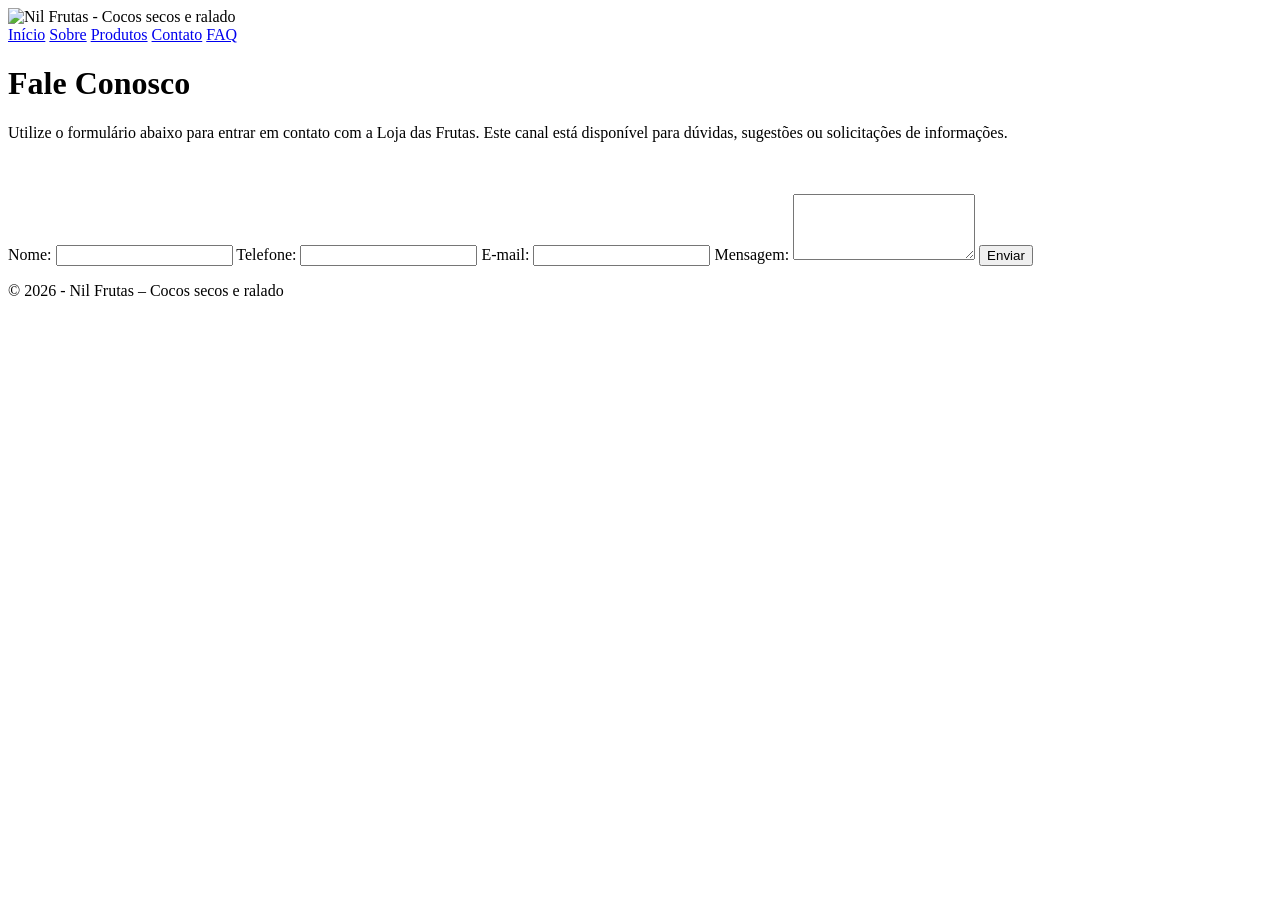
==== contato.html @ a3446dad "Add files via upload" ====
<!DOCTYPE html>
<html lang="pt-BR">
<head>
    <meta charset="UTF-8">
    <title>Loja das Frutas - Contato</title>
    <link rel="stylesheet" href="css/style.css">
    <script src="js/script.js"></script>
</head>
<body>

<header class="topo">
  <img src="img/logo.png" alt="Nil Frutas - Cocos secos e ralado" class="logo-grande">

  <nav class="menu">
    <a href="index.html" class="ativo">Início</a>
    <a href="sobre.html">Sobre</a>
    <a href="produtos.html">Produtos</a>
    <a href="contato.html">Contato</a>
    <a href="faq.html">FAQ</a>
  </nav>
</header>


    </nav>
</header>

<main>
    <h1>Fale Conosco</h1>

    <p>
        Utilize o formulário abaixo para entrar em contato com a Loja das Frutas.
        Este canal está disponível para dúvidas, sugestões ou solicitações de
        informações.
    </p>
<br><br>
    <form onsubmit="enviarMensagem(); return false;">
        <label>Nome:</label>
        <input type="text" required>

        <label>Telefone:</label>
        <input type="tel" required>

        <label>E-mail:</label>
        <input type="email" required>

        <label>Mensagem:</label>
        <textarea rows="4" required></textarea>

        <button type="submit">Enviar</button>
    </form>
</main>

<footer>
    <p>© 2026 - Nil Frutas – Cocos secos e ralado</p>
</footer>
<script src="js/script.js"></script>
</body>
</html>
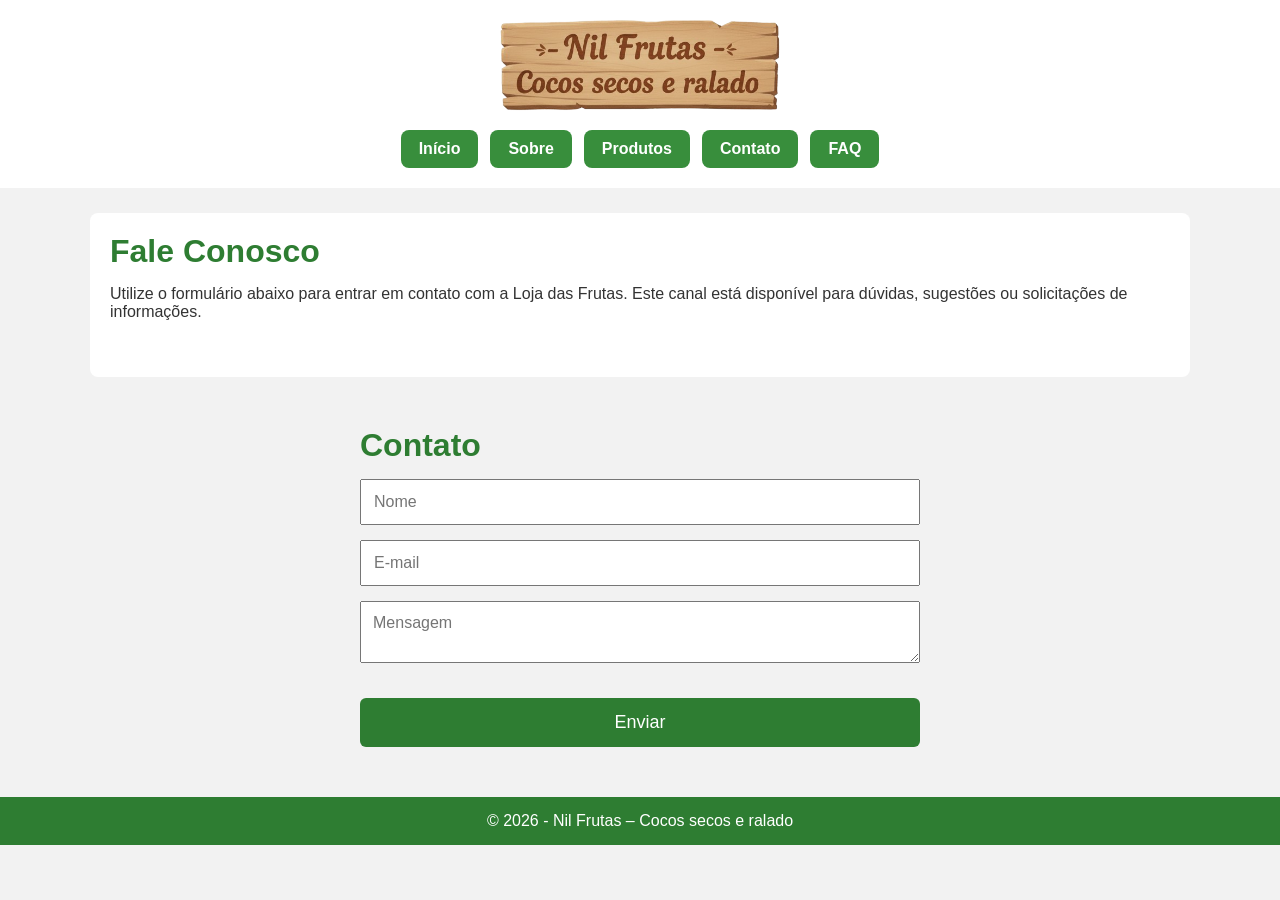
==== commit d3e75e1d: "ajustes Ajustes de responsividade e layout para mobile" ====
--- a/contato.html
+++ b/contato.html
@@ -2,23 +2,24 @@
 <html lang="pt-BR">
 <head>
     <meta charset="UTF-8">
-    <title>Loja das Frutas - Contato</title>
+    <title>Nil Frutas</title>
+    <meta name="viewport" content="width=device-width, initial-scale=1.0">
     <link rel="stylesheet" href="css/style.css">
-    <script src="js/script.js"></script>
 </head>
 <body>
 
 <header class="topo">
-  <img src="img/logo.png" alt="Nil Frutas - Cocos secos e ralado" class="logo-grande">
+    <img src="img/logo.png" alt="Nil Frutas - Cocos secos e ralado" class="logo-grande">
 
-  <nav class="menu">
-    <a href="index.html" class="ativo">Início</a>
-    <a href="sobre.html">Sobre</a>
-    <a href="produtos.html">Produtos</a>
-    <a href="contato.html">Contato</a>
-    <a href="faq.html">FAQ</a>
-  </nav>
+    <nav class="menu">
+        <a href="index.html">Início</a>
+        <a href="sobre.html">Sobre</a>
+        <a href="produtos.html">Produtos</a>
+        <a href="contato.html">Contato</a>
+        <a href="faq.html">FAQ</a>
+    </nav>
 </header>
+
 
 
     </nav>
@@ -33,26 +34,25 @@
         informações.
     </p>
 <br><br>
-    <form onsubmit="enviarMensagem(); return false;">
-        <label>Nome:</label>
-        <input type="text" required>
+</main>
 
-        <label>Telefone:</label>
-        <input type="tel" required>
 
-        <label>E-mail:</label>
-        <input type="email" required>
 
-        <label>Mensagem:</label>
-        <textarea rows="4" required></textarea>
+<script src="js/script.js"></script>
+
+</body>
+</html>
+<div class="form-contato">
+    <h1>Contato</h1>
+
+    <form>
+        <input type="text" placeholder="Nome">
+        <input type="email" placeholder="E-mail">
+        <textarea placeholder="Mensagem"></textarea>
 
         <button type="submit">Enviar</button>
     </form>
-</main>
-
+</div>
 <footer>
     <p>© 2026 - Nil Frutas – Cocos secos e ralado</p>
-</footer>
-<script src="js/script.js"></script>
-</body>
-</html>
+</footer>
--- a/css/style.css
+++ b/css/style.css
@@ -0,0 +1,215 @@
+* {
+    margin: 0;
+    padding: 0;
+    box-sizing: border-box;
+    font-family: Arial, Helvetica, sans-serif;
+}
+
+body {
+    background: #f2f2f2;
+    color: #333;
+}
+
+.topo {
+    text-align: center;
+    padding: 20px;
+    background: #fff;
+}
+
+.logo-grande {
+    max-width: 280px;
+    width: 90%;
+    margin-bottom: 15px;
+}
+
+.menu {
+    display: flex;
+    justify-content: center;
+    gap: 12px;
+    flex-wrap: wrap;
+}
+
+.menu a {
+    background: #388e3c;
+    color: white;
+    padding: 10px 18px;
+    border-radius: 8px;
+    text-decoration: none;
+    font-weight: bold;
+}
+
+.menu a:hover {
+    background: #66bb6a;
+}
+
+main {
+    max-width: 1100px;
+    margin: 25px auto;
+    background: white;
+    padding: 20px;
+    border-radius: 8px;
+}
+
+h1, h2 {
+    color: #2e7d32;
+    margin-bottom: 15px;
+}
+
+.produtos-grid {
+    display: grid;
+    grid-template-columns: repeat(auto-fit, minmax(220px, 1fr));
+    gap: 15px;
+    margin-bottom: 25px;
+}
+
+.produto {
+    border: 1px solid #ddd;
+    padding: 15px;
+    border-radius: 8px;
+    text-align: center;
+    background: #fafafa;
+}
+
+.produto img {
+    max-width: 120px;
+    margin-bottom: 10px;
+}
+
+button {
+    background: #2e7d32;
+    color: white;
+    border: none;
+    padding: 10px;
+    width: 100%;
+    border-radius: 6px;
+    cursor: pointer;
+}
+
+button:hover {
+    background: #256428;
+}
+
+.carrinho {
+    max-width: 1100px;
+    margin: 25px auto;
+    background: #fff;
+    padding: 20px;
+    border-radius: 8px;
+}
+
+.carrinho ul {
+    list-style: none;
+    margin-bottom: 10px;
+}
+
+footer {
+    background: #2e7d32;
+    color: white;
+    text-align: center;
+    padding: 15px;
+}
+
+/* MOBILE */
+@media (max-width: 768px) {
+    main, .carrinho {
+        margin: 10px;
+        padding: 15px;
+    }
+
+    .menu {
+        flex-direction: column;
+    }
+}
+/* ===== FORMULÁRIO DE ENDEREÇO ===== */
+
+.form-endereco {
+    max-width: 600px;
+    margin: 30px auto;
+    background: #f9f9f9;
+    padding: 20px;
+    border-radius: 10px;
+}
+
+.form-endereco h2 {
+    text-align: center;
+    margin-bottom: 20px;
+}
+
+.form-endereco form {
+    display: grid;
+    grid-template-columns: 1fr 1fr;
+    gap: 15px;
+}
+
+/* Campo ocupa a linha toda */
+.form-endereco .full {
+    grid-column: 1 / 3;
+}
+
+.form-endereco input {
+    width: 100%;
+    padding: 12px;
+    border: 1px solid #ccc;
+    border-radius: 6px;
+    font-size: 16px;
+}
+
+.form-endereco button {
+    grid-column: 1 / 3;
+    padding: 14px;
+    background: #2e7d32;
+    color: #fff;
+    border: none;
+    border-radius: 6px;
+    font-size: 18px;
+    cursor: pointer;
+}
+
+.form-endereco button:hover {
+    background: #256628;
+}
+@media (max-width: 600px) {
+
+    .form-endereco form {
+        grid-template-columns: 1fr;
+    }
+
+    .form-endereco .full {
+        grid-column: 1;
+    }
+
+}
+/* ===== FORMULÁRIO DE CONTATO ===== */
+
+.form-contato {
+    max-width: 600px;
+    margin: 30px auto;
+    padding: 20px;
+}
+
+.form-contato form {
+    display: flex;
+    flex-direction: column;
+}
+
+.form-contato input,
+.form-contato textarea {
+    margin-bottom: 15px;
+    padding: 12px;
+    font-size: 16px;
+}
+
+.form-contato button {
+    margin-top: 20px;   /* 👈 AQUI resolve o problema */
+    padding: 14px;
+    font-size: 18px;
+    background: #2e7d32;
+    color: white;
+    border: none;
+    border-radius: 6px;
+    cursor: pointer;
+}
+
+.form-contato button:hover {
+    background: #256628;
+}
